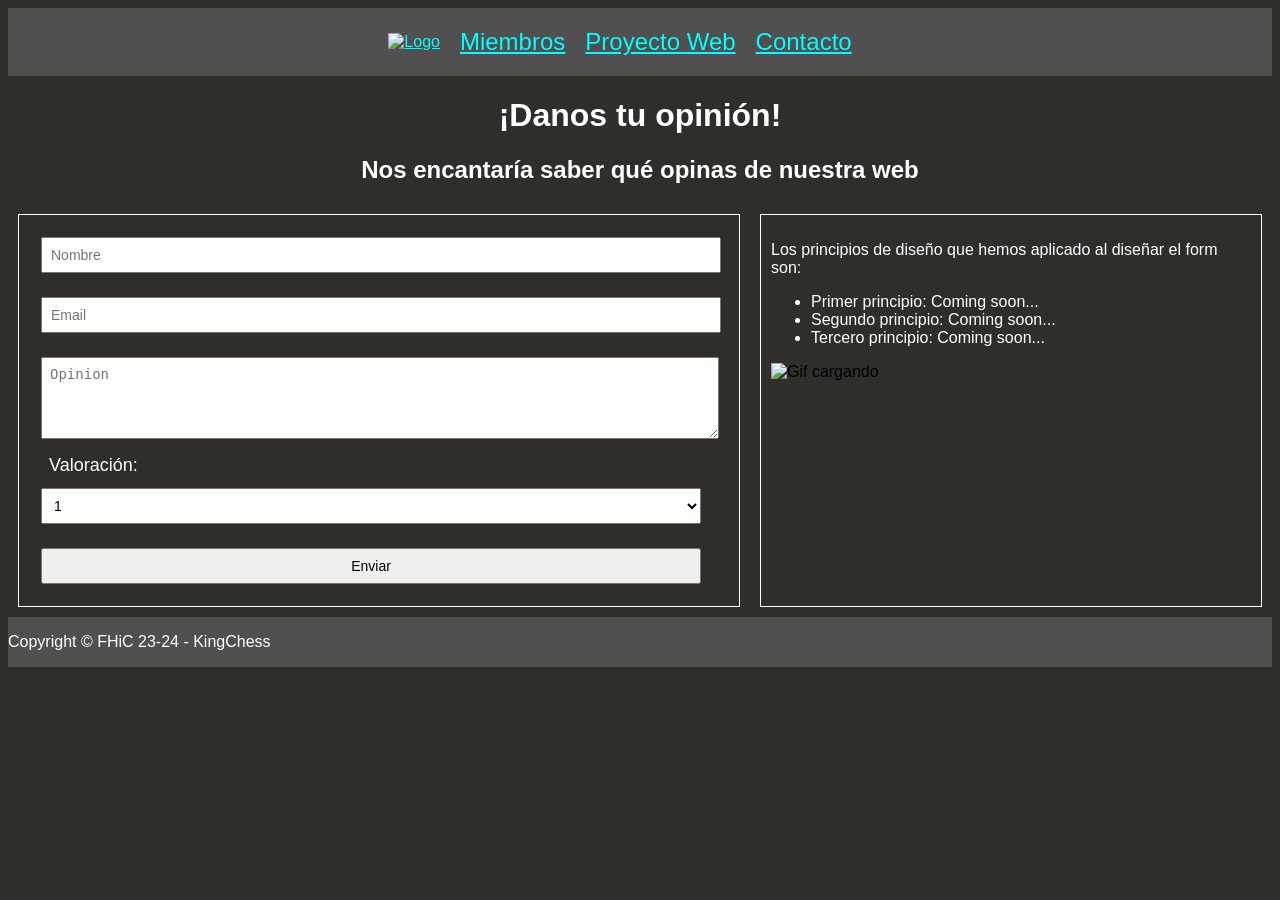
==== contacto.html @ 05438c03 "Factores humanos KingChess B6" ====
<!DOCTYPE html>
<html lang="es">
  <head>
    <meta charset="UTF-8" />
    <meta name="viewport" content="width=device-width, initial-scale=1.0" />
    <title>Prácticas de FHiC - B6</title>
    <link rel="stylesheet" href="./style.css">
  </head>
  <body>
    
    <header>
        <a href="index.html" title="Página de inicio"><img src="img/logoKingChessPNG.png" width="200" height="200" alt="Logo"></a>
        <nav>
          <ul id = "listaUrls">
            <li><a href="miembros.html" title="Página de Miembros">Miembros</a></li>
            <li><a href="proyecto.html" title="Página del Proyecto">Proyecto Web</a></li>
            <li><a href="contacto.html" title="Página de Contacto">Contacto</a></li>
          </ul>
        </nav>
    </header>

    <div id = "titulo">
        <h1>¡Danos tu opinión!</h1> 
        <h2>Nos encantaría saber qué opinas de nuestra web</h2> 
    </div>

    <main id = "main_contacto">
        <div id = "form_opinion">
            <form action="enviar_opinion.php" method="post">
                <input type="text" id="nombre" name="nombre" placeholder="Nombre" required><br>

                <input type="email" id="email" name="email" placeholder="Email" required><br>

                <textarea id="opinion" name="opinion" placeholder="Opinion" rows="4" cols="50" required></textarea><br>

                <label for="valoracion">Valoración:</label>
                <select id="valoracion" name="valoracion" required><br>
                    <option value="1">1</option>
                    <option value="2">2</option>
                    <option value="3">3</option>
                    <option value="4">4</option>
                    <option value="5">5</option>
                </select> <br>

                <button type="submit">Enviar</button>
            </form>
        </div>
        <div id = "principios_diseño">
            <p>Los principios de diseño que hemos aplicado al diseñar el form son: </p>
            <ul>
                <li>Primer principio: Coming soon...</li>
                <li>Segundo principio: Coming soon...</li>
                <li>Tercero principio: Coming soon...</li>
            </ul>
            <img src="img/loading-5.gif" alt="Gif cargando" width="200" height="200">
        </div>
    </main>

    <footer>
      <p>Copyright &copy; FHiC 23-24 - KingChess</p>
    </footer>

  </body>
</html>
---- style.css ----
html{
    font-family: Verdana, Geneva, Tahoma, sans-serif;
    background-color:rgb(48, 46, 43);
}

h1{
    color: white;
    font-size: xx-large;
}

h2{
    color: white;
    font-size: x-large;
}

p{
    color: white;
    font-size:medium;
}

li{
    color: white;
}

a{
    color:aqua;
}

a:hover{
    color:bisque;
}

main{
    display: flex;
}

header, footer{
    display: flex;
    background-color:rgb(81, 79, 79);
}

header{
    align-items: center;
    justify-content:center;
}

#listaUrls, #listaMiembros{
    list-style: none; 
}

header> nav > #listaUrls{
    font-size: x-large;
    display: flex;
    background-color:rgb(81, 79, 79);
}

#listaUrls > li {
    margin-right: 20px;
}

#titulo, main > #miembros, main > #proyecto > h2, main > #contacto > h2,  main > #proyecto > #ajedrez{
    text-align: center;
}

main > #contacto, main > #proyecto, main > #miembros {
    border-color: white;
    margin: 10px;
    padding: 10px;
    border: 1px solid hsl(0, 0%, 100%); 
}

main > #miembros, main > #contacto{
    flex: 1
}

main > #proyecto{
    flex: 2
}

nav > ul, nav > img{
    flex: 1;
    margin: 10px;
    background-color: rgb(50, 50, 46);
    padding: 10px;
}

/*miembros*/

#main_miembros > div {
    flex: 1;
    margin: 10px;
    padding: 10px;
    align-items: center;
    border: 1px solid hsl(0, 0%, 100%); 
    text-align: center;
}

#main_miembros > div img {
    width: 150px; 
    height: auto;
    vertical-align: top; 
}

#main_miembros > div h2 {
    font-size:larger
}

/* proyecto y principios de diseño*/

#main_proyecto > div , #main_principios > div{
    flex: 1;
    margin: 10px;
    padding: 10px;
    align-items: center;
    border: 1px solid hsl(0, 0%, 100%); 
    text-align: center;
}

#main_proyecto > div img, #main_principios > div img{
    width: 150px; 
    height: auto;
    vertical-align: top; 
}

/* CONTACTO */

#main_contacto > div {
    flex: 1;
    margin: 10px;
    padding: 10px;
    border: 1px solid hsl(0, 0%, 100%); 
}

#form_opinion > form {
    width: 700px
}

#form_opinion > form > input, #form_opinion > form > textarea, #form_opinion > form > button,  #form_opinion > form > select {
    margin: 12px;
    padding: 8px;
    width: 660px;
    font-size: 14px;
}

#form_opinion > form > label {
    margin: 12px;
    padding: 8px;
    width: 660px;
    color: white;
    font-size: 18px;
}
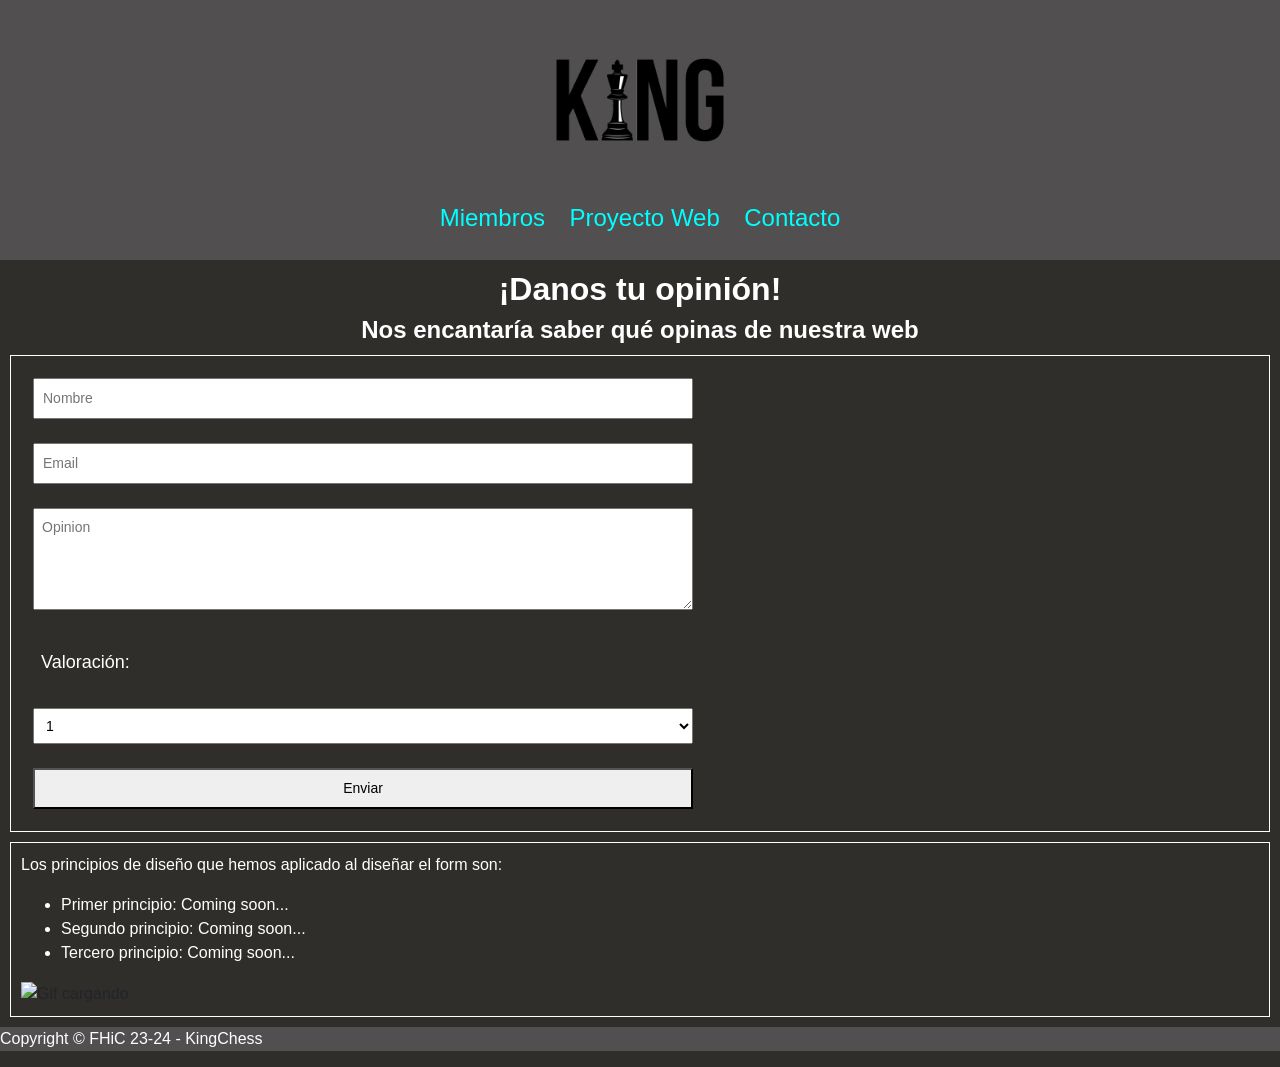
==== commit 923d15da: "headers bootstrap" ====
--- a/contacto.html
+++ b/contacto.html
@@ -3,20 +3,26 @@
   <head>
     <meta charset="UTF-8" />
     <meta name="viewport" content="width=device-width, initial-scale=1.0" />
+    <link rel="stylesheet" href="https://cdn.jsdelivr.net/npm/bootstrap@4.6.2/dist/css/bootstrap.min.css">
+    <script src="https://cdn.jsdelivr.net/npm/jquery@3.7.1/dist/jquery.slim.min.js"></script>
+    <script src="https://cdn.jsdelivr.net/npm/popper.js@1.16.1/dist/umd/popper.min.js"></script>
+    <script src="https://cdn.jsdelivr.net/npm/bootstrap@4.6.2/dist/js/bootstrap.bundle.min.js"></script>
+    <link rel="stylesheet" href="./style.css">
     <title>Prácticas de FHiC - B6</title>
-    <link rel="stylesheet" href="./style.css">
   </head>
   <body>
     
     <header>
-        <a href="index.html" title="Página de inicio"><img src="img/logoKingChessPNG.png" width="200" height="200" alt="Logo"></a>
-        <nav>
-          <ul id = "listaUrls">
-            <li><a href="miembros.html" title="Página de Miembros">Miembros</a></li>
-            <li><a href="proyecto.html" title="Página del Proyecto">Proyecto Web</a></li>
-            <li><a href="contacto.html" title="Página de Contacto">Contacto</a></li>
-          </ul>
-        </nav>
+      <div class="container" id="headerContainer">
+        <a href="index.html" title="Página de inicio"><img src="img/logoKingChessPNG.png" width="200" height="200" alt="Logo" id="logo"></a>
+        
+        <div id="linksContainer">
+          <a href="miembros.html" title="Página de Miembros" class="link">Miembros</a>
+          <a href="proyecto.html" title="Página del Proyecto" class="link">Proyecto Web</a>
+          <a href="contacto.html" title="Página de Contacto" class="link">Contacto</a>
+        </div>
+      </div>
+      <br>
     </header>
 
     <div id = "titulo">
@@ -60,5 +66,11 @@
       <p>Copyright &copy; FHiC 23-24 - KingChess</p>
     </footer>
 
+    <script
+      src="https://cdn.jsdelivr.net/npm/bootstrap@5.1.3/dist/js/bootstrap.bundle.min.js"
+      integrity="sha384-ka7Sk0Gln4gmtz2MlQnikT1wXgYsOg+OMhuP+IlRH9sENBO0LRn5q+8nbTov4+1p"
+      crossorigin="anonymous">
+    </script>
+
   </body>
 </html>
--- a/style.css
+++ b/style.css
@@ -1,4 +1,9 @@
 html{
+    font-family: Verdana, Geneva, Tahoma, sans-serif;
+    background-color:rgb(48, 46, 43);
+}
+
+body{
     font-family: Verdana, Geneva, Tahoma, sans-serif;
     background-color:rgb(48, 46, 43);
 }
@@ -6,11 +11,13 @@
 h1{
     color: white;
     font-size: xx-large;
+    font-weight: bold;
 }
 
 h2{
     color: white;
     font-size: x-large;
+    font-weight: bold;
 }
 
 p{
@@ -30,57 +37,53 @@
     color:bisque;
 }
 
-main{
-    display: flex;
-}
-
 header, footer{
-    display: flex;
     background-color:rgb(81, 79, 79);
 }
 
-header{
-    align-items: center;
-    justify-content:center;
+#titulo > h1{
+    margin-top: 10px;
 }
 
-#listaUrls, #listaMiembros{
-    list-style: none; 
+
+#headerContainer {
+    text-align: center;
 }
 
-header> nav > #listaUrls{
-    font-size: x-large;
-    display: flex;
-    background-color:rgb(81, 79, 79);
+#logo {
+    display: block;
+    margin: 0 auto; 
 }
 
-#listaUrls > li {
-    margin-right: 20px;
+.link {
+    margin: 0 10px; 
+    font-size:x-large;
 }
 
 #titulo, main > #miembros, main > #proyecto > h2, main > #contacto > h2,  main > #proyecto > #ajedrez{
     text-align: center;
 }
 
-main > #contacto, main > #proyecto, main > #miembros {
+#contacto, #proyecto, #miembros {
     border-color: white;
-    margin: 10px;
-    padding: 10px;
     border: 1px solid hsl(0, 0%, 100%); 
+    text-align: justify;
 }
 
-main > #miembros, main > #contacto{
-    flex: 1
+#contacto > h2, #proyecto > h2, #miembros > h2{
+    text-align: center;
+    font-weight: bold;
 }
 
-main > #proyecto{
-    flex: 2
+#miembros > #listaMiembros > #raul, #miembros > #listaMiembros > #gleb, #miembros > #listaMiembros > #victor, #miembros > #listaMiembros > #nacho{
+    margin-bottom: 20px;
+    text-align: center;
+    list-style: none;
 }
 
 nav > ul, nav > img{
     flex: 1;
     margin: 10px;
-    background-color: rgb(50, 50, 46);
     padding: 10px;
 }
 
@@ -106,20 +109,10 @@
 }
 
 /* proyecto y principios de diseño*/
-
-#main_proyecto > div , #main_principios > div{
-    flex: 1;
-    margin: 10px;
-    padding: 10px;
+#main_proyecto{
     align-items: center;
     border: 1px solid hsl(0, 0%, 100%); 
     text-align: center;
-}
-
-#main_proyecto > div img, #main_principios > div img{
-    width: 150px; 
-    height: auto;
-    vertical-align: top; 
 }
 
 /* CONTACTO */
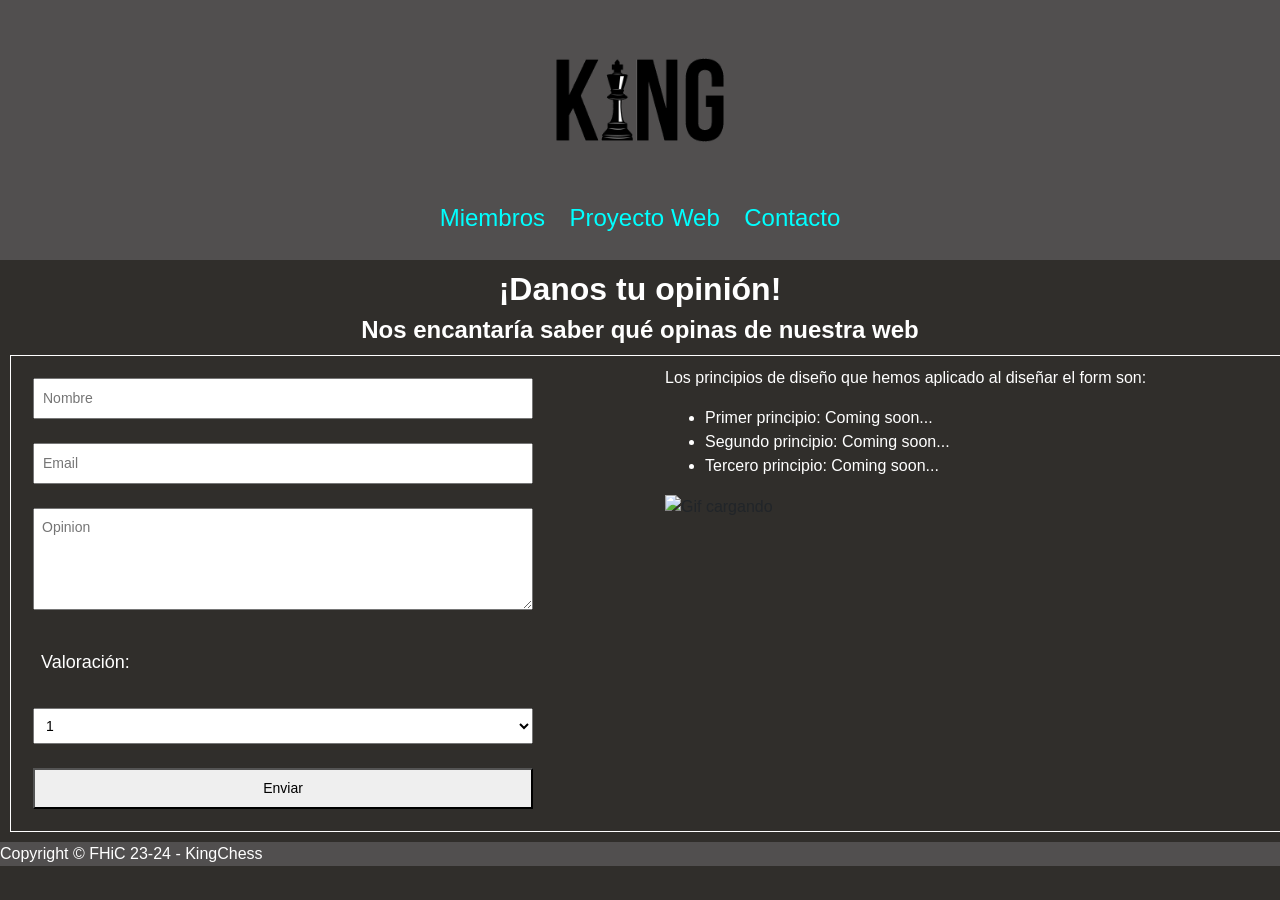
==== commit aa8cf42e: "mejoras y prototipo de bootstrap en contacto" ====
--- a/contacto.html
+++ b/contacto.html
@@ -31,35 +31,41 @@
     </div>
 
     <main id = "main_contacto">
-        <div id = "form_opinion">
-            <form action="enviar_opinion.php" method="post">
-                <input type="text" id="nombre" name="nombre" placeholder="Nombre" required><br>
+      <div class="container-fluid"> 
+        <div class="row">
 
-                <input type="email" id="email" name="email" placeholder="Email" required><br>
+          <div class="col-lg-6" id = "form_opinion">
+              <form action="enviar_opinion.php" method="post">
+                  <input type="text" id="nombre" name="nombre" placeholder="Nombre" required><br>
 
-                <textarea id="opinion" name="opinion" placeholder="Opinion" rows="4" cols="50" required></textarea><br>
+                  <input type="email" id="email" name="email" placeholder="Email" required><br>
 
-                <label for="valoracion">Valoración:</label>
-                <select id="valoracion" name="valoracion" required><br>
-                    <option value="1">1</option>
-                    <option value="2">2</option>
-                    <option value="3">3</option>
-                    <option value="4">4</option>
-                    <option value="5">5</option>
-                </select> <br>
+                  <textarea id="opinion" name="opinion" placeholder="Opinion" rows="4" cols="50" required></textarea><br>
 
-                <button type="submit">Enviar</button>
-            </form>
+                  <label for="valoracion">Valoración:</label>
+                  <select id="valoracion" name="valoracion" required><br>
+                      <option value="1">1</option>
+                      <option value="2">2</option>
+                      <option value="3">3</option>
+                      <option value="4">4</option>
+                      <option value="5">5</option>
+                  </select> <br>
+
+                  <button type="submit">Enviar</button>
+              </form>
+          </div>
+        
+          <div class="col-lg-6" id = "principios_diseño">
+              <p>Los principios de diseño que hemos aplicado al diseñar el form son: </p>
+              <ul>
+                  <li>Primer principio: Coming soon...</li>
+                  <li>Segundo principio: Coming soon...</li>
+                  <li>Tercero principio: Coming soon...</li>
+              </ul>
+              <img src="img/loading-5.gif" alt="Gif cargando" width="200" height="200">
+          </div>
         </div>
-        <div id = "principios_diseño">
-            <p>Los principios de diseño que hemos aplicado al diseñar el form son: </p>
-            <ul>
-                <li>Primer principio: Coming soon...</li>
-                <li>Segundo principio: Coming soon...</li>
-                <li>Tercero principio: Coming soon...</li>
-            </ul>
-            <img src="img/loading-5.gif" alt="Gif cargando" width="200" height="200">
-        </div>
+      </div>
     </main>
 
     <footer>
--- a/style.css
+++ b/style.css
@@ -38,7 +38,7 @@
 }
 
 header, footer{
-    background-color:rgb(81, 79, 79);
+    background-color:rgb(81, 79, 79);    
 }
 
 #titulo > h1{
@@ -73,6 +73,8 @@
 #contacto > h2, #proyecto > h2, #miembros > h2{
     text-align: center;
     font-weight: bold;
+    margin-top: 20px;
+    margin-bottom: 20px;
 }
 
 #miembros > #listaMiembros > #raul, #miembros > #listaMiembros > #gleb, #miembros > #listaMiembros > #victor, #miembros > #listaMiembros > #nacho{
@@ -87,25 +89,15 @@
     padding: 10px;
 }
 
-/*miembros*/
-
-#main_miembros > div {
-    flex: 1;
+#main_miembros .container-fluid .row div {
     margin: 10px;
-    padding: 10px;
     align-items: center;
     border: 1px solid hsl(0, 0%, 100%); 
     text-align: center;
 }
 
-#main_miembros > div img {
-    width: 150px; 
-    height: auto;
-    vertical-align: top; 
-}
-
-#main_miembros > div h2 {
-    font-size:larger
+#main_miembros .container-fluid .row div p,  #main_miembros .container-fluid .row div h2{
+    margin-top: 15px;
 }
 
 /* proyecto y principios de diseño*/
@@ -124,21 +116,22 @@
     border: 1px solid hsl(0, 0%, 100%); 
 }
 
+
 #form_opinion > form {
-    width: 700px
+    width: 500px    
 }
 
 #form_opinion > form > input, #form_opinion > form > textarea, #form_opinion > form > button,  #form_opinion > form > select {
     margin: 12px;
     padding: 8px;
-    width: 660px;
+    width: 500px;
     font-size: 14px;
 }
 
 #form_opinion > form > label {
     margin: 12px;
     padding: 8px;
-    width: 660px;
+    width: 500px;
     color: white;
     font-size: 18px;
 }
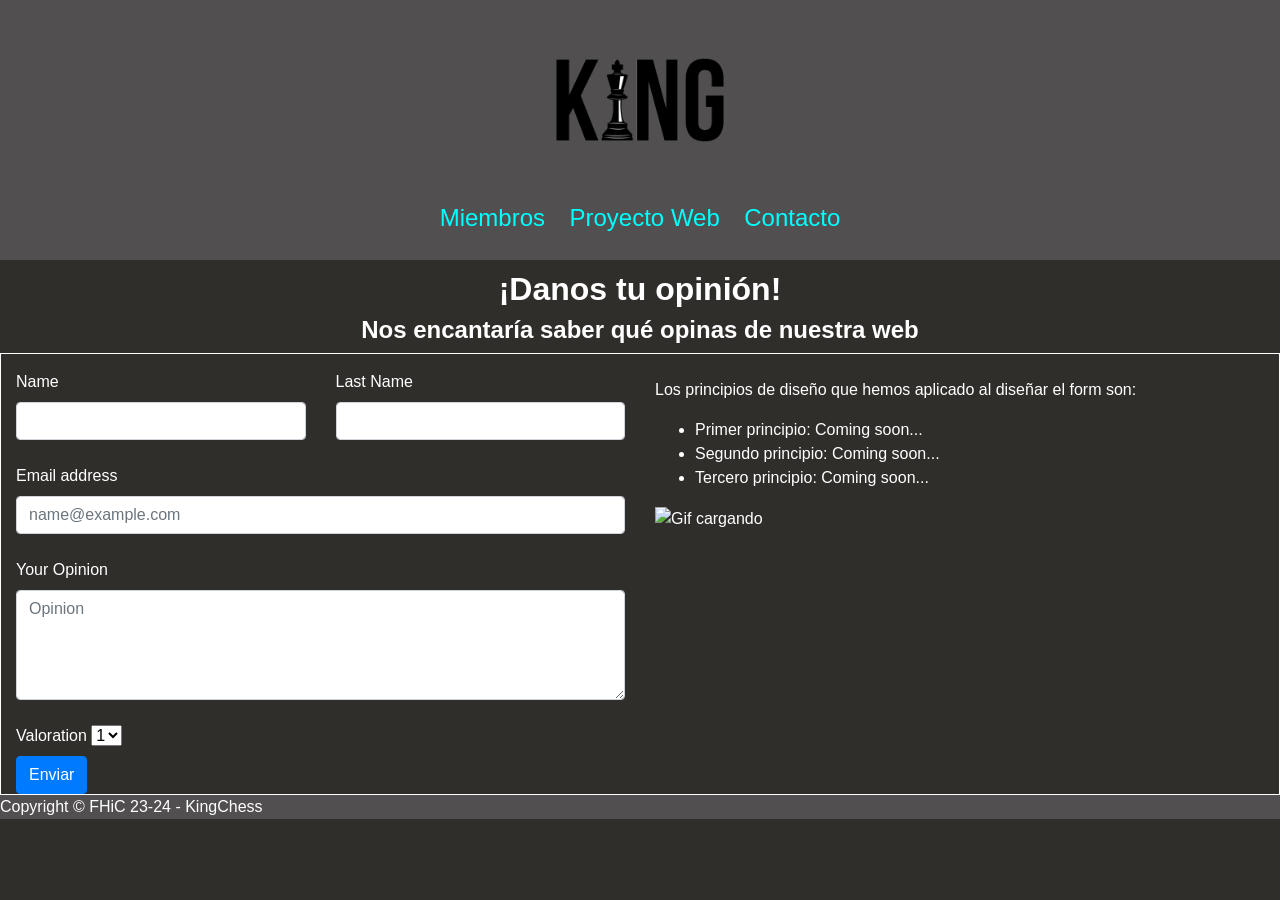
==== commit 1701c0fd: "Bootstrap contacto hecho. Bootstrap acabado" ====
--- a/contacto.html
+++ b/contacto.html
@@ -30,43 +30,72 @@
         <h2>Nos encantaría saber qué opinas de nuestra web</h2> 
     </div>
 
-    <main id = "main_contacto">
-      <div class="container-fluid"> 
+    <main id="main_contacto">
+      <div class="container-fluid">
         <div class="row">
+    
+          <form class="col-lg-6" action="enviar_opinion.php" method="post">
+    
+            <div class="row">
+              <div class="col-md-6 mt-3">
+                <label for="InputName">Name</label>
+                <input type="text" id="nombre" name="nombre"  class="form-control" required><br>
+              </div>
+              <div class="col-md-6 mt-3">
+                <label for="InputLastName">Last Name</label>
+                <input type="text" id="apellido" name="apellido" class="form-control" required><br>
+              </div>
+            </div>
+    
+            <div class="row">
+              <div class="col-md-12">
+                <label for="InputEmail">Email address</label>
+                <input type="email" id="email" name="email" class="form-control" placeholder="name@example.com" required><br>
+              </div>
+            </div>
+    
+            <div class="row">
+              <div class="col-md-12">
+                <label for="InputOpinion">Your Opinion</label>
+                <textarea id="opinion" name="opinion" placeholder="Opinion" class="form-control" rows="4" required></textarea><br>
+              </div>
+            </div>
+    
+            <div class="row">
+              <div class="col-md-12">
+                <label for="InputValoration">Valoration</label>
+                <select id="valoracion" class="form-select" required>
+                  <option value="1">1</option>
+                  <option value="2">2</option>
+                  <option value="3">3</option>
+                  <option value="4">4</option>
+                  <option value="5">5</option>
+                </select> <br>
+              </div>
+            </div>
+            <div class="row">
+              <div class="col-md-12">
+                <button class="btn btn-primary" type="submit">Enviar</button>
+              </div>
+            </div>
+          </form>
+    
+          <br>
 
-          <div class="col-lg-6" id = "form_opinion">
-              <form action="enviar_opinion.php" method="post">
-                  <input type="text" id="nombre" name="nombre" placeholder="Nombre" required><br>
-
-                  <input type="email" id="email" name="email" placeholder="Email" required><br>
-
-                  <textarea id="opinion" name="opinion" placeholder="Opinion" rows="4" cols="50" required></textarea><br>
-
-                  <label for="valoracion">Valoración:</label>
-                  <select id="valoracion" name="valoracion" required><br>
-                      <option value="1">1</option>
-                      <option value="2">2</option>
-                      <option value="3">3</option>
-                      <option value="4">4</option>
-                      <option value="5">5</option>
-                  </select> <br>
-
-                  <button type="submit">Enviar</button>
-              </form>
-          </div>
-        
-          <div class="col-lg-6" id = "principios_diseño">
-              <p>Los principios de diseño que hemos aplicado al diseñar el form son: </p>
-              <ul>
-                  <li>Primer principio: Coming soon...</li>
-                  <li>Segundo principio: Coming soon...</li>
-                  <li>Tercero principio: Coming soon...</li>
-              </ul>
-              <img src="img/loading-5.gif" alt="Gif cargando" width="200" height="200">
+          <div class="col-lg-6 mt-4" id="principios_diseño">
+            <p>Los principios de diseño que hemos aplicado al diseñar el form son: </p>
+            <ul>
+              <li>Primer principio: Coming soon...</li>
+              <li>Segundo principio: Coming soon...</li>
+              <li>Tercero principio: Coming soon...</li>
+            </ul>
+            <img src="img/loading-5.gif" alt="Gif cargando" width="200" height="200">
           </div>
         </div>
       </div>
     </main>
+    
+    
 
     <footer>
       <p>Copyright &copy; FHiC 23-24 - KingChess</p>
--- a/style.css
+++ b/style.css
@@ -110,28 +110,6 @@
 /* CONTACTO */
 
 #main_contacto > div {
-    flex: 1;
-    margin: 10px;
-    padding: 10px;
     border: 1px solid hsl(0, 0%, 100%); 
-}
-
-
-#form_opinion > form {
-    width: 500px    
-}
-
-#form_opinion > form > input, #form_opinion > form > textarea, #form_opinion > form > button,  #form_opinion > form > select {
-    margin: 12px;
-    padding: 8px;
-    width: 500px;
-    font-size: 14px;
-}
-
-#form_opinion > form > label {
-    margin: 12px;
-    padding: 8px;
-    width: 500px;
     color: white;
-    font-size: 18px;
 }
